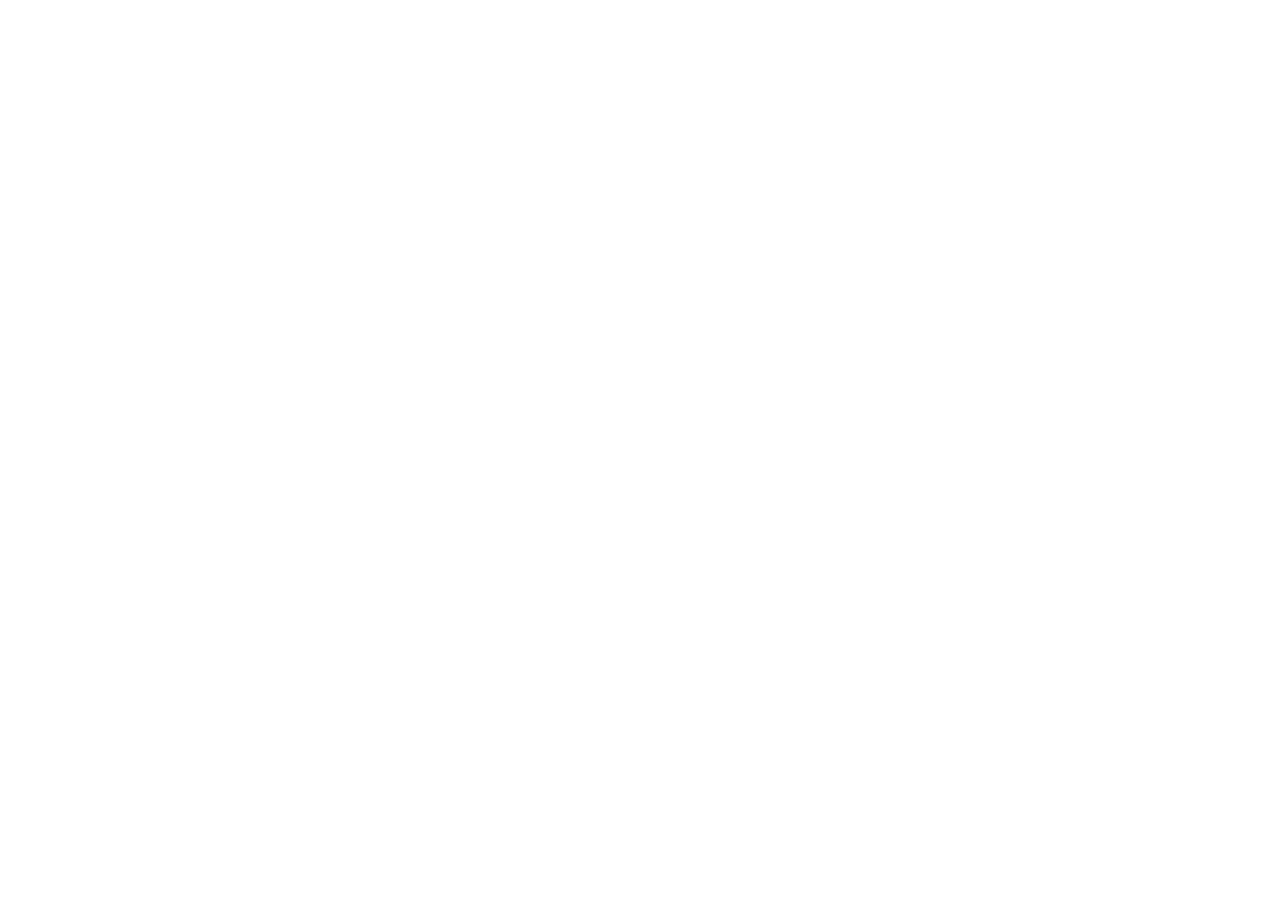
==== index.html @ 5a5a3582 "first commit" ====
<!DOCTYPE html>
<html lang="en">
<head>
    <meta charset="UTF-8">
    <meta name="viewport" content="width=device-width, initial-scale=1.0">
    <title>This is protfolio project</title>
</head>
<body>
    <header>
        
    </header>
    
</body>
</html>
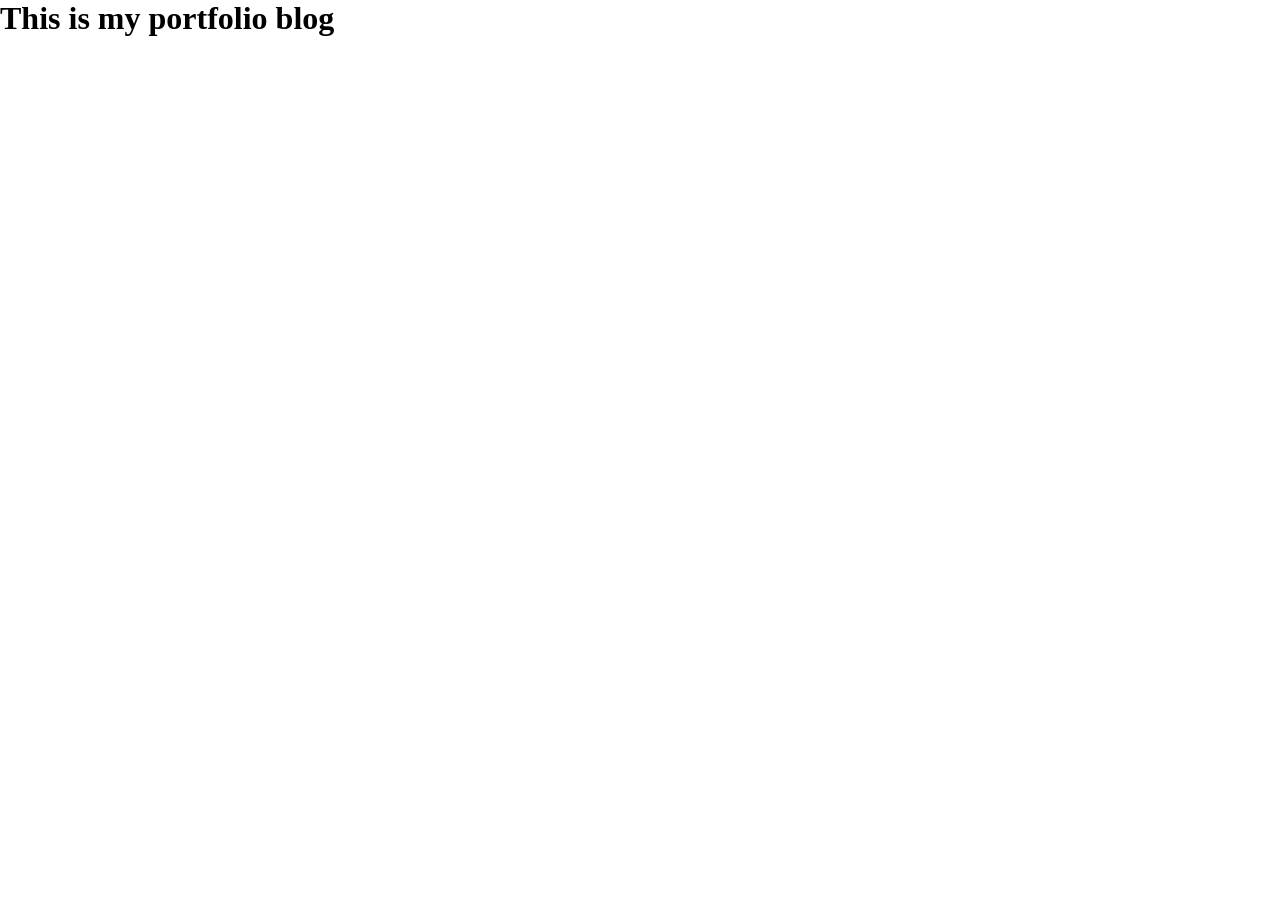
==== commit a56cf57a: "this is cecond commit" ====
--- a/index.html
+++ b/index.html
@@ -4,10 +4,11 @@
     <meta charset="UTF-8">
     <meta name="viewport" content="width=device-width, initial-scale=1.0">
     <title>This is protfolio project</title>
+    <link rel="stylesheet" href="style sheet/style.css">
 </head>
 <body>
     <header>
-        
+        <h1>This is my portfolio blog</h1>
     </header>
     
 </body>
--- a/style sheet/style.css
+++ b/style sheet/style.css
@@ -0,0 +1,5 @@
+*{
+    margin: 0;
+    padding: 0;
+    /* background-color: tomato; */
+}
